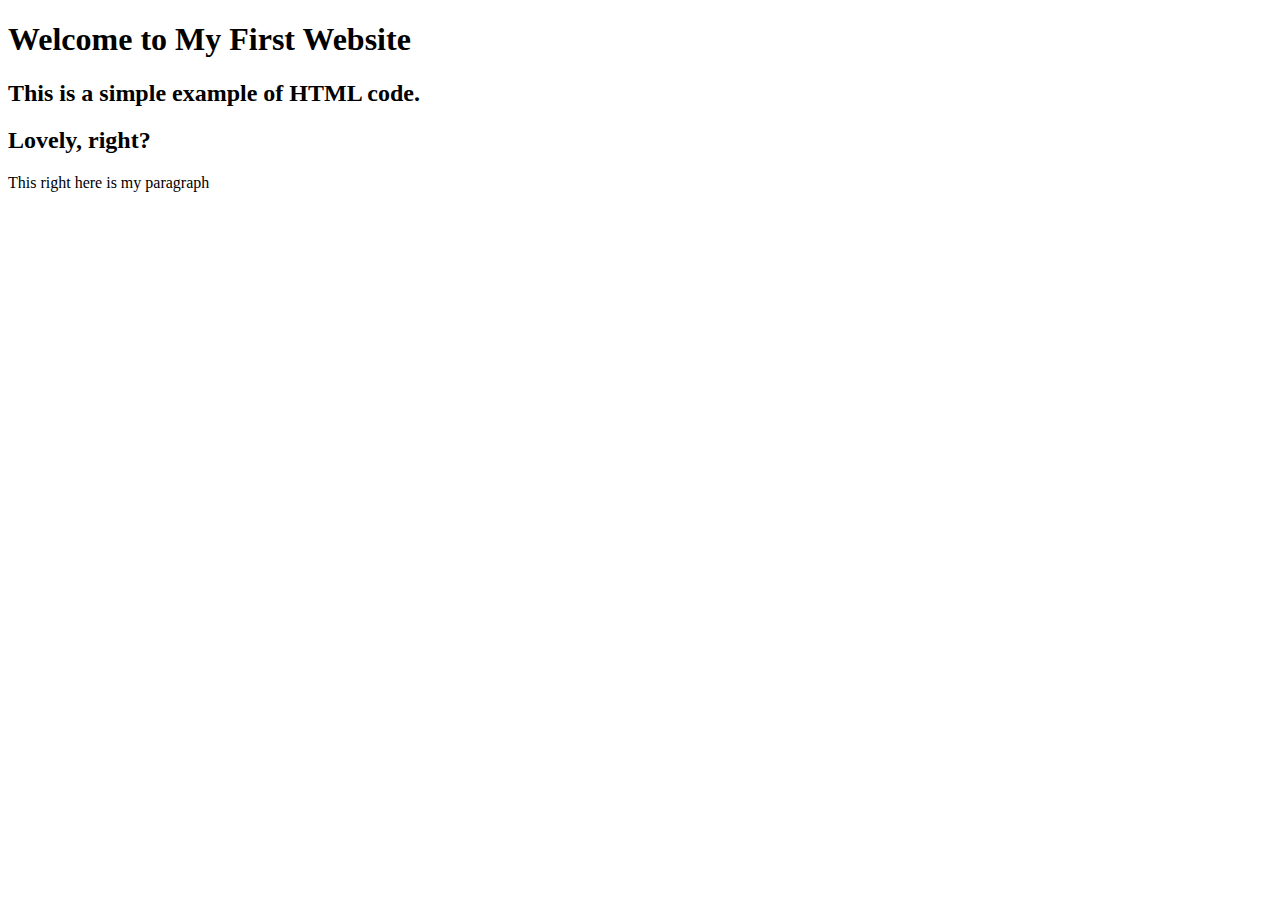
==== index.html @ cee61e21 "updates" ====
<!DOCTYPE html>
<html>
  <head>
    <title>My First Website</title>
    <meta charset="UTF-8" />
  </head>
  <body>
    <h1>Welcome to My First Website</h1>
    <h2>This is a simple example of HTML code.</h2>
    <h2>Lovely, right?</h2>
    <p>This right here is my paragraph</p>
  </body>
</html>
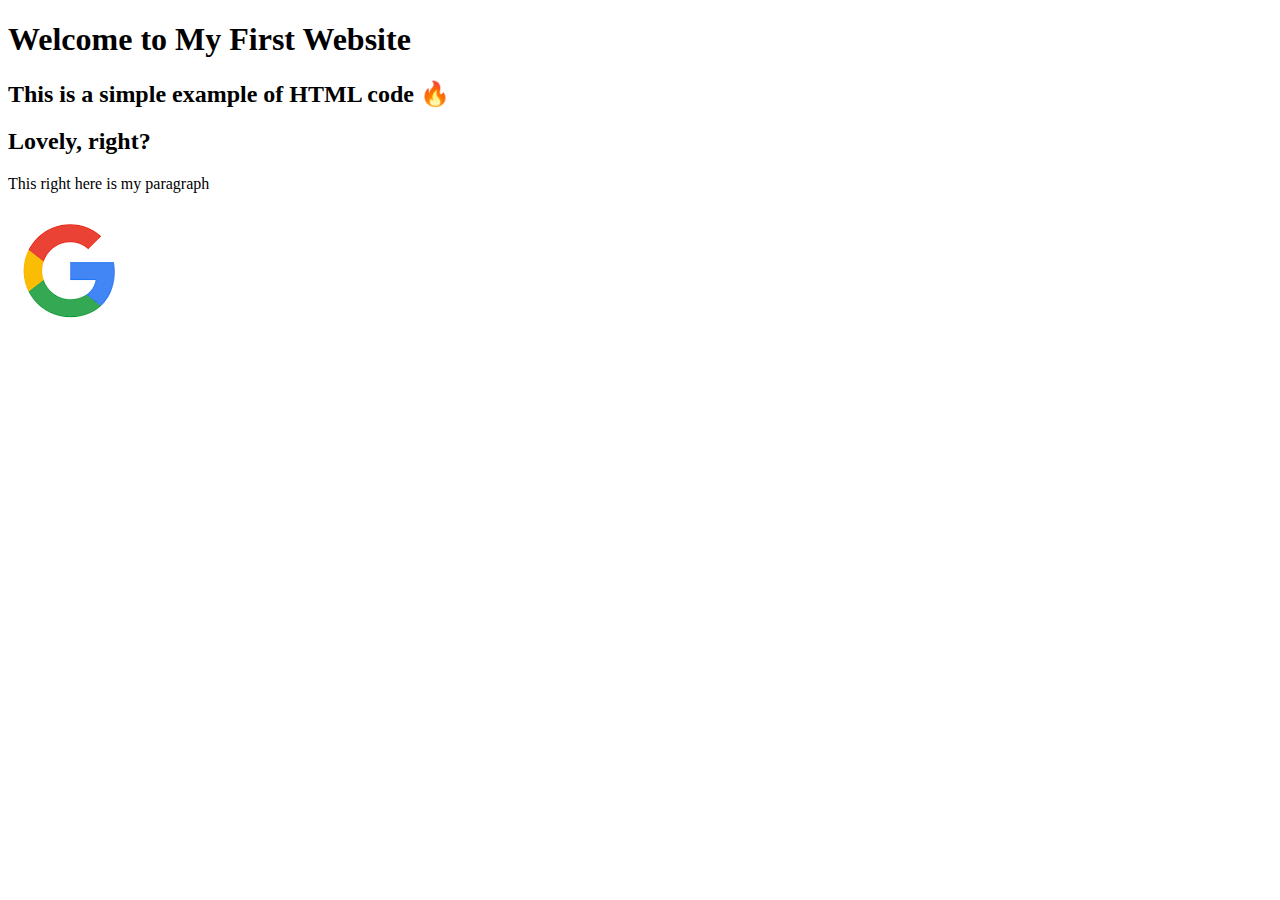
==== commit 22688934: "link" ====
--- a/index.html
+++ b/index.html
@@ -6,8 +6,10 @@
   </head>
   <body>
     <h1>Welcome to My First Website</h1>
-    <h2>This is a simple example of HTML code.</h2>
+    <h2>This is a simple example of HTML code 🔥</h2>
     <h2>Lovely, right?</h2>
     <p>This right here is my paragraph</p>
+    <img src="./images/my-image.png" alt="my image" />
+    <link src="./page.html" />
   </body>
 </html>
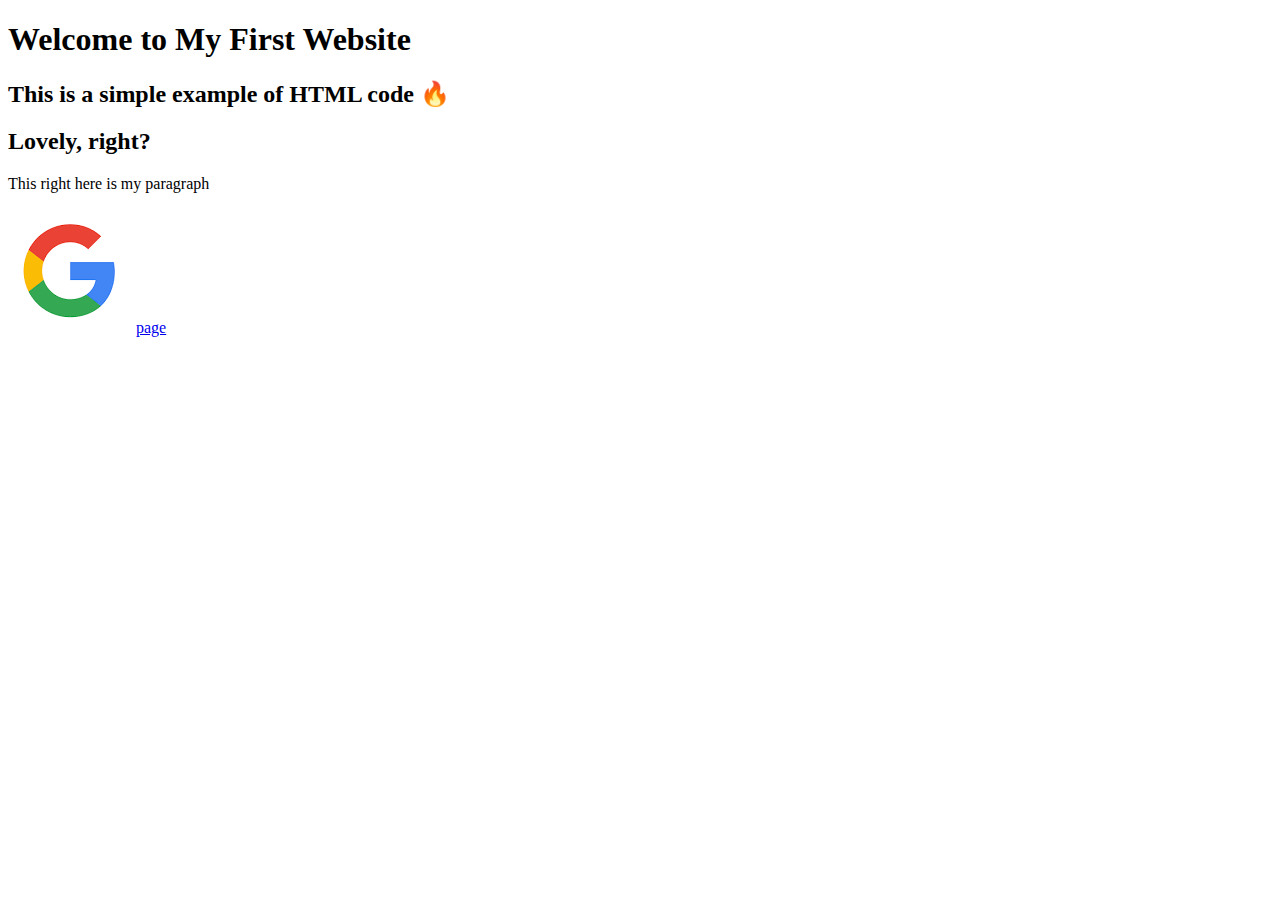
==== commit 5e64114b: "pages" ====
--- a/index.html
+++ b/index.html
@@ -10,6 +10,6 @@
     <h2>Lovely, right?</h2>
     <p>This right here is my paragraph</p>
     <img src="./images/my-image.png" alt="my image" />
-    <link src="./page.html" />
+    <a href="./page.html">page</a>
   </body>
 </html>
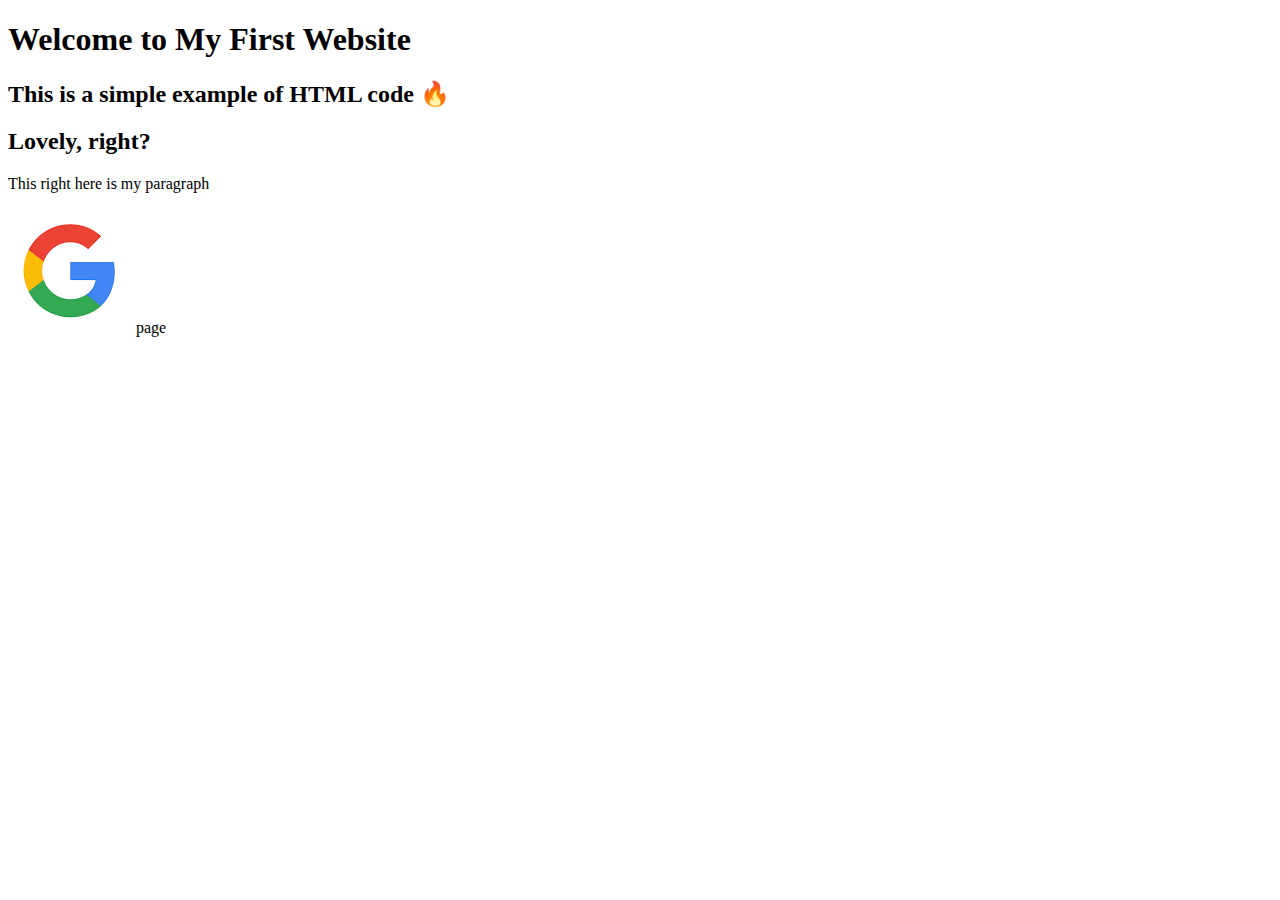
==== commit 3e296c4f: "links" ====
--- a/index.html
+++ b/index.html
@@ -10,6 +10,6 @@
     <h2>Lovely, right?</h2>
     <p>This right here is my paragraph</p>
     <img src="./images/my-image.png" alt="my image" />
-    <a href="./page.html">page</a>
+    <link href="https://sbonelo01.github.io/my-first-website/page.html">page</link>
   </body>
 </html>
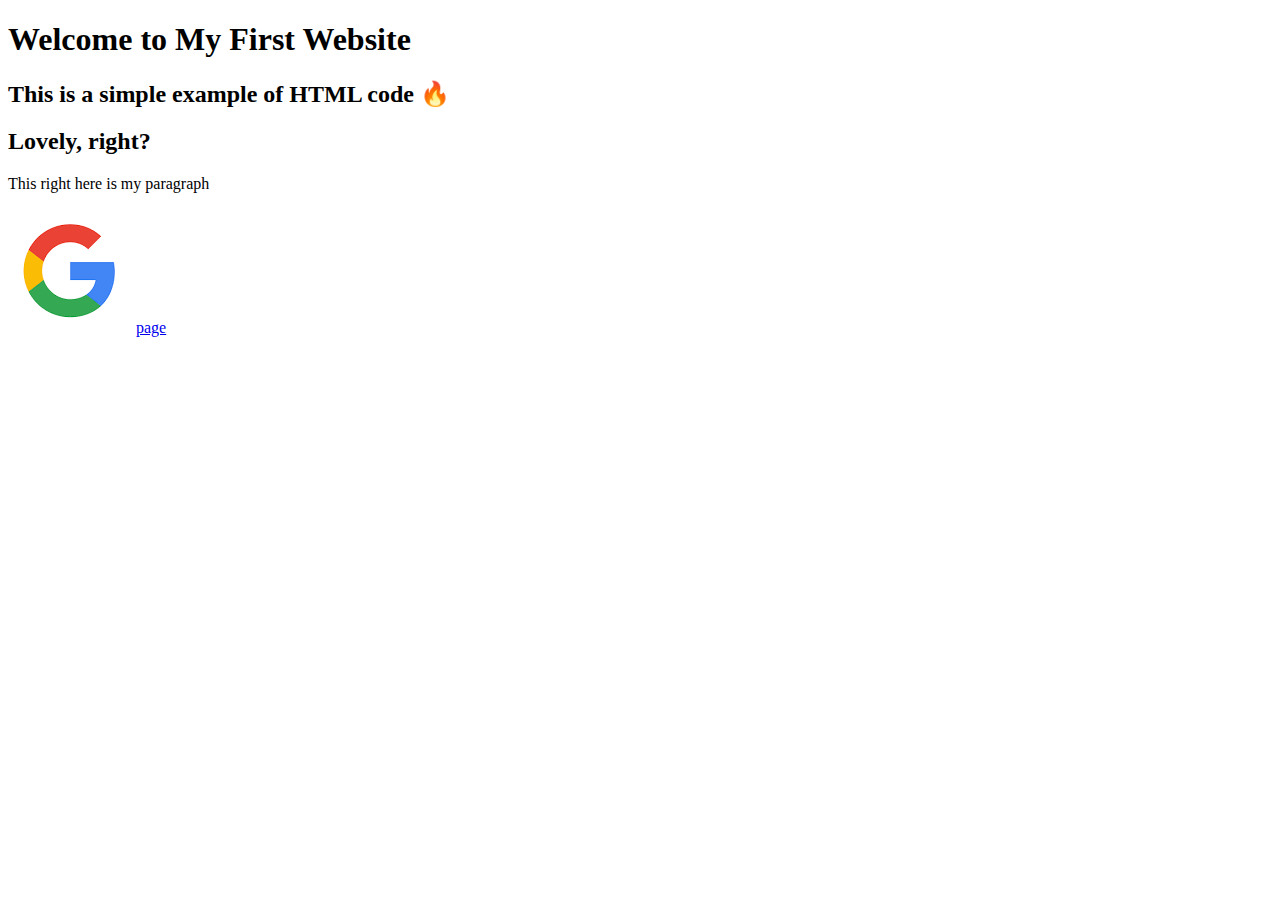
==== commit ce24ba69: "anchor" ====
--- a/index.html
+++ b/index.html
@@ -10,6 +10,6 @@
     <h2>Lovely, right?</h2>
     <p>This right here is my paragraph</p>
     <img src="./images/my-image.png" alt="my image" />
-    <link href="https://sbonelo01.github.io/my-first-website/page.html">page</link>
+    <a href="https://sbonelo01.github.io/my-first-website/page.html">page</a>
   </body>
 </html>
